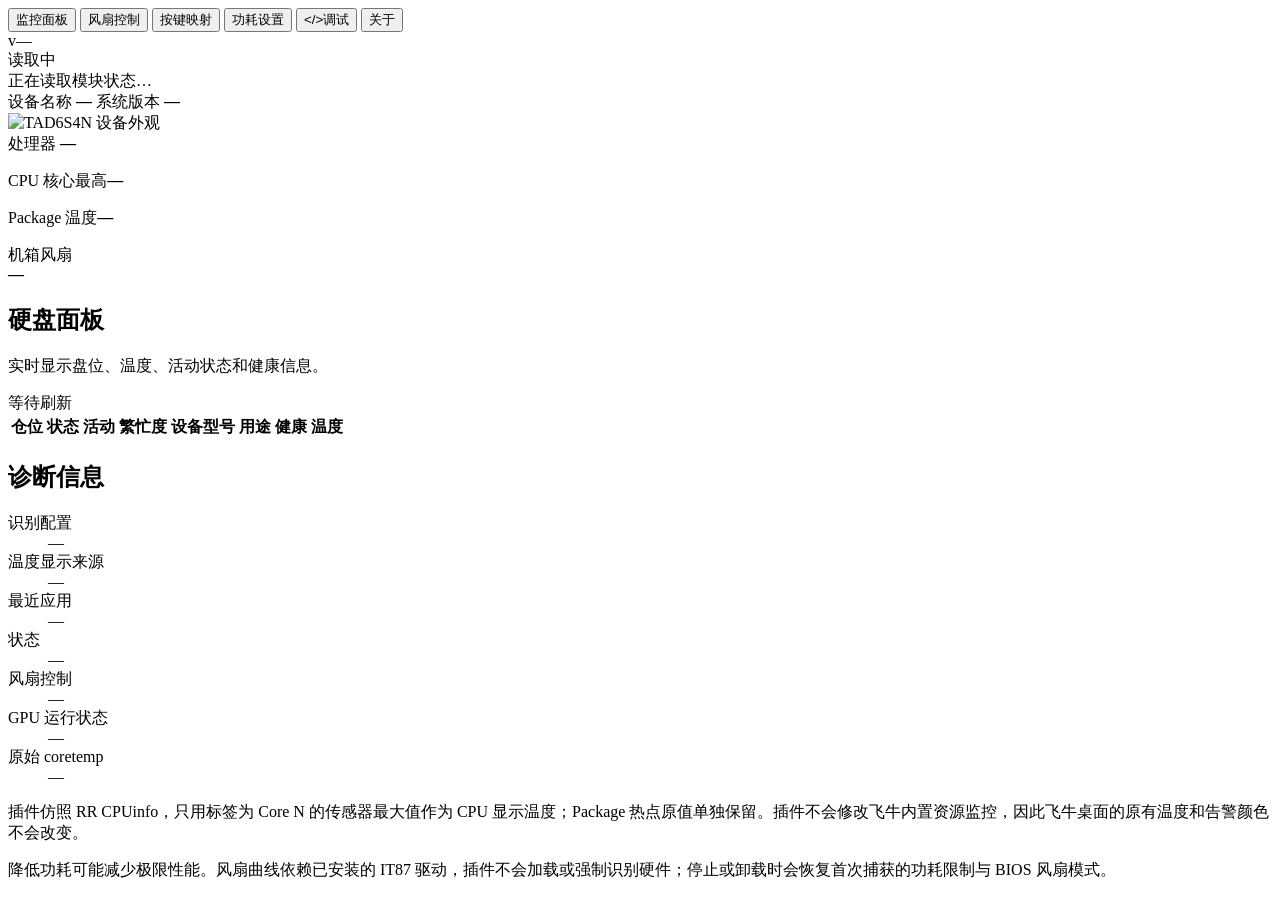
==== debian-tui/lanrenbao/ui/index.html @ 95e21e25 "feat: 图形化备份/打标卷自动备份、刷新SD卡、三曲线风扇与曲线预设 汇总 v0.10.20 之后的全部功能与修复（不含 `manifest`：版本号与 changelog 留给维护者发布时统一处" ====
<!doctype html>
<html lang="zh-CN">
<head>
  <meta charset="utf-8">
  <meta name="viewport" content="width=device-width, initial-scale=1">
  <title>TAD6S4N模块</title>
  <link rel="stylesheet" href="styles.css?v=0.10.8">
</head>
<body>
  <main class="shell">
    <div class="app-layout">
      <aside class="app-sidebar">
        <nav class="app-tabs" role="tablist" aria-label="插件功能">
          <button id="tab-temperature" type="button" role="tab" aria-selected="true" aria-controls="panel-temperature" tabindex="0"><img src="images/panel/监控面板图标.svg" alt="">监控面板</button>
          <button id="tab-fan" type="button" role="tab" aria-selected="false" aria-controls="panel-fan" tabindex="-1"><img src="images/panel/风扇控制图标.svg" alt="">风扇控制</button>
          <button id="tab-gpio" type="button" role="tab" aria-selected="false" aria-controls="panel-gpio" tabindex="-1"><img src="images/panel/按键映射图标.svg" alt="">按键映射</button>
          <button id="tab-power" type="button" role="tab" aria-selected="false" aria-controls="panel-power" tabindex="-1"><img src="images/panel/功耗设置图标.svg" alt="">功耗设置</button>
          <button id="tab-debug" type="button" role="tab" aria-selected="false" aria-controls="panel-debug" tabindex="-1"><span class="debug-tab-icon" aria-hidden="true">&lt;/&gt;</span>调试</button>
          <button id="tab-about" type="button" role="tab" aria-selected="false" aria-controls="panel-about" tabindex="-1"><img src="images/panel/关于我们图标.svg" alt="">关于</button>
        </nav>
        <section class="sidebar-meta" aria-label="插件信息">
          <span id="app-version" class="app-version">v—</span>
          <div class="health-summary">
            <span id="health" class="badge pending" tabindex="0" aria-describedby="health-tooltip">读取中</span>
            <div id="health-tooltip" class="health-tooltip" role="tooltip">正在读取模块状态…</div>
          </div>
        </section>
      </aside>

      <form id="config-form" class="tab-form">
        <section id="panel-temperature" class="tab-panel" role="tabpanel" aria-labelledby="tab-temperature">
          <section class="overview-grid" aria-label="设备状态">
            <article class="card device-identity">
              <div class="device-copy">
                <span>设备名称</span>
                <strong id="device-name">—</strong>
                <span>系统版本</span>
                <b id="os-version">—</b>
              </div>
              <img src="images/panel/设备外观图.svg" alt="TAD6S4N 设备外观">
            </article>
            <article class="card device-stats">
              <div class="processor-overview">
                <div>
                  <span>处理器</span>
                  <strong id="cpu-model">—</strong>
                </div>
                <div class="temperature-pair">
                  <p><span id="cpu-display-label">CPU 核心最高</span><b id="cpu-display-temperature">—</b></p>
                  <p><span>Package 温度</span><b id="package-temperature">—</b></p>
                </div>
              </div>
              <div class="fan-overview">
                <span>机箱风扇</span>
                <div id="fan-rpm-list" class="fan-rpm-list"><strong id="fan-rpm">—</strong></div>
              </div>
            </article>
          </section>

          <section class="card storage-panel" aria-labelledby="storage-heading">
            <div class="panel-heading">
              <div>
                <h2 id="storage-heading">硬盘面板</h2>
                <p>实时显示盘位、温度、活动状态和健康信息。</p>
              </div>
              <span id="storage-updated" class="table-meta">等待刷新</span>
            </div>
            <div id="storage-visual" class="storage-visual" aria-label="硬盘机箱槽位图"></div>
            <div class="table-scroll">
              <table class="status-table storage-table">
                <thead><tr><th class="storage-col-slot">仓位</th><th class="storage-col-state">状态</th><th class="storage-col-activity">活动</th><th class="storage-col-util">繁忙度</th><th class="storage-col-device"><span class="storage-head-device">设备</span><span class="storage-head-model">型号</span></th><th class="storage-col-purpose">用途</th><th class="storage-col-health">健康</th><th class="storage-col-temp">温度</th></tr></thead>
                <tbody id="storage-body"></tbody>
              </table>
            </div>
            <p id="storage-error" class="inline-status"></p>
          </section>

          <section class="card details">
            <h2>诊断信息</h2>
            <dl class="diagnostic-grid">
              <div class="diagnostic-card"><dt>识别配置</dt><dd id="profile">—</dd></div>
              <div class="diagnostic-card"><dt>温度显示来源</dt><dd id="temperature-source">—</dd></div>
              <div class="diagnostic-card"><dt>最近应用</dt><dd id="last-apply">—</dd></div>
              <div class="diagnostic-card"><dt>状态</dt><dd id="last-error">—</dd></div>
              <div class="diagnostic-card diagnostic-wide"><dt>风扇控制</dt><dd id="fan-control" class="diagnostic-chips">—</dd></div>
              <div class="diagnostic-card diagnostic-wide"><dt>GPU 运行状态</dt><dd id="gpu-runtime" class="diagnostic-chips">—</dd></div>
              <div class="diagnostic-card diagnostic-wide"><dt>原始 coretemp</dt><dd id="temperature-sensors" class="diagnostic-chips sensor-chips">—</dd></div>
            </dl>
            <p class="notice temperature-notice">插件仿照 RR CPUinfo，只用标签为 Core N 的传感器最大值作为 CPU 显示温度；Package 热点原值单独保留。插件不会修改飞牛内置资源监控，因此飞牛桌面的原有温度和告警颜色不会改变。</p>
            <p class="notice">降低功耗可能减少极限性能。风扇曲线依赖已安装的 IT87 驱动，插件不会加载或强制识别硬件；停止或卸载时会恢复首次捕获的功耗限制与 BIOS 风扇模式。</p>
          </section>
        </section>

        <section id="panel-fan" class="tab-panel" role="tabpanel" aria-labelledby="tab-fan" hidden>
          <div id="fan-driver-warning" class="fan-driver-warning" role="alert" hidden>
            <span class="warning-icon" aria-hidden="true">!</span>
            <div>
              <strong id="fan-warning-title">未检测到或未加载 IT87 风扇驱动</strong>
              <p><span id="fan-warning-description">风扇转速和 PWM 控制暂不可用。</span> <a id="fan-warning-driver-link" href="https://github.com/IamAyang233/fnos-it87-kmod" target="_blank" rel="noopener noreferrer">前往 GitHub 下载并安装 IT87 驱动</a></p>
            </div>
          </div>
          <section class="card fan-editor" aria-labelledby="fan-heading">
            <div class="panel-heading fan-heading">
              <div>
                <h2 id="fan-heading">CPU、HDD 与 NVMe 三温控曲线</h2>
                <p>三条曲线分别计算目标转速，始终采用较高值；传感器异常或达到紧急温度时自动满速。</p>
              </div>
              <label class="toggle"><input id="fan-enabled" type="checkbox"><span></span>启用风扇曲线</label>
            </div>

            <select id="fan-device" hidden aria-hidden="true"></select>
            <div class="field-grid fan-settings">
              <label class="field">
                <span>最低转速</span>
                <div class="input-wrap"><input id="fan-min" type="number" min="30" max="100" step="1" required><b>%</b></div>
                <small>为防止停转，最低允许 30%</small>
              </label>
              <label class="field">
                <span>紧急满速温度</span>
                <div class="input-wrap"><input id="fan-emergency" type="number" min="70" max="100" step="1" required><b>°C</b></div>
                <small>达到此温度立即强制 100%</small>
              </label>
              <label class="field">
                <span>采样间隔</span>
                <div class="input-wrap"><input id="fan-poll" type="number" min="1" max="10" step="1" required><b>秒</b></div>
                <small>建议保持 2 秒</small>
              </label>
            </div>

            <div class="curve-editors">
              <section class="curve-editor" aria-labelledby="cpu-curve-heading">
                <div class="curve-editor-heading">
                  <h3 id="cpu-curve-heading">CPU 温度曲线</h3>
                  <span>读取 coretemp 最高值</span>
                </div>
                <svg id="fan-curve-chart" class="curve-chart" viewBox="0 0 640 260" role="application" tabindex="0" aria-label="可拖拽的 CPU 温控曲线" aria-describedby="curve-help"></svg>
                <div class="curve-toolbar">
                  <div class="curve-actions">
                    <button id="curve-add" type="button">+ 增加节点</button>
                    <button id="curve-remove" type="button">删除选中节点</button>
                  </div>
                  <strong id="curve-selected">—</strong>
                </div>
                <fieldset class="curve-fan-selector"><legend>CPU 曲线控制的风扇</legend><div id="cpu-fan-options" class="curve-fan-options"></div></fieldset>
                <p id="curve-help">拖动圆点调整 CPU 温度和转速；支持 2–8 个节点，也可使用方向键微调。</p>
              </section>
              <section class="curve-editor" aria-labelledby="disk-curve-heading">
                <div class="curve-editor-heading">
                  <h3 id="disk-curve-heading">HDD/SATA 温度曲线</h3>
                  <span>取已勾选前置仓的最高温度</span>
                </div>
                <svg id="disk-curve-chart" class="curve-chart" viewBox="0 0 640 260" role="application" tabindex="0" aria-label="可拖拽的 HDD 温控曲线" aria-describedby="disk-curve-help"></svg>
                <div class="curve-toolbar">
                  <div class="curve-actions">
                    <button id="disk-curve-add" type="button">+ 增加节点</button>
                    <button id="disk-curve-remove" type="button">删除选中节点</button>
                  </div>
                  <strong id="disk-curve-selected">—</strong>
                </div>
                <fieldset class="curve-fan-selector"><legend>HDD/SATA 曲线控制的风扇</legend><div id="hdd-fan-options" class="curve-fan-options"></div></fieldset>
                <fieldset class="curve-slot-selector">
                  <legend>参与 HDD/SATA 温控的槽位</legend>
                  <p>取消勾选后，该槽位温度不再影响风扇；温度缓存约每 60 秒更新。</p>
                  <div id="hdd-slot-options" class="curve-slot-options"></div>
                </fieldset>
                <p id="disk-curve-help">默认 25°C 使用最低转速、35°C 使用 85%、50°C 使用 100%；温度来自前置 SATA 仓。</p>
              </section>
              <section class="curve-editor" aria-labelledby="nvme-curve-heading">
                <div class="curve-editor-heading">
                  <h3 id="nvme-curve-heading">NVMe 温度曲线</h3>
                  <span>取已勾选 M.2 槽的最高温度</span>
                </div>
                <svg id="nvme-curve-chart" class="curve-chart" viewBox="0 0 640 260" role="application" tabindex="0" aria-label="可拖拽的 NVMe 温控曲线" aria-describedby="nvme-curve-help"></svg>
                <div class="curve-toolbar">
                  <div class="curve-actions">
                    <button id="nvme-curve-add" type="button">+ 增加节点</button>
                    <button id="nvme-curve-remove" type="button">删除选中节点</button>
                  </div>
                  <strong id="nvme-curve-selected">—</strong>
                </div>
                <fieldset class="curve-fan-selector"><legend>NVMe 曲线控制的风扇</legend><div id="nvme-fan-options" class="curve-fan-options"></div></fieldset>
                <fieldset class="curve-slot-selector">
                  <legend>参与 NVMe/SSD 温控的槽位</legend>
                  <p>取消勾选后，该槽位温度不再影响风扇；全部取消则停用 NVMe 温控曲线。</p>
                  <div id="nvme-slot-options" class="curve-slot-options"></div>
                </fieldset>
                <p id="nvme-curve-help">默认沿用硬盘温控阈值，可独立拖拽调整；温度来自四个 M.2 槽位。</p>
              </section>
            </div>
            <p class="notice curve-notice">最终转速 = CPU、HDD/SATA 与 NVMe 三条曲线目标的最高值；某类盘温暂不可用时，该曲线不参与控制。</p>
          </section>
          <div class="actions app-actions">
            <button id="save-fan" type="button" class="primary">保存风扇控制</button>
          </div>
          <p id="message-fan" class="message" role="status" aria-live="polite"></p>
        </section>

        <section id="panel-gpio" class="tab-panel" role="tabpanel" aria-labelledby="tab-gpio" hidden>
          <section class="card gpio-editor" aria-labelledby="gpio-heading">
            <div class="panel-heading gpio-heading">
              <div>
                <h2 id="gpio-heading">机箱按键映射</h2>
                <p>固定读取主板 GPIO：复制键 0xA04/bit6、网络键 0xA00/bit3、后置重置键 0xA03/bit6；长按 3/9/15 秒可独立绑定内置动作或自定义 Bash 脚本。</p>
              </div>
              <label class="toggle"><input id="gpio-enabled" type="checkbox"><span></span>启用按键映射</label>
            </div>
            <div class="table-scroll">
              <table class="status-table gpio-table">
                <thead><tr><th>按键</th><th>长按 3 秒</th><th>长按 9 秒</th><th>长按 15 秒</th></tr></thead>
                <tbody>
                  <tr data-button="copy"><th data-label="按键"><span class="button-name"><img src="images/panel/复制按键.svg" alt="">复制按键</span></th><td data-label="长按 3 秒"><select class="gpio-action" data-stage="hold_3s"></select></td><td data-label="长按 9 秒"><select class="gpio-action" data-stage="hold_9s"></select></td><td data-label="长按 15 秒"><select class="gpio-action" data-stage="hold_15s"></select></td></tr>
                  <tr data-button="network"><th data-label="按键"><span class="button-name"><img src="images/panel/网络按键.svg" alt="">网络按键</span></th><td data-label="长按 3 秒"><select class="gpio-action" data-stage="hold_3s"></select></td><td data-label="长按 9 秒"><select class="gpio-action" data-stage="hold_9s"></select></td><td data-label="长按 15 秒"><select class="gpio-action" data-stage="hold_15s"></select></td></tr>
                  <tr data-button="rear_reset"><th data-label="按键"><span class="button-name"><img src="images/panel/RESET按键.svg" alt="">后置重置按键</span></th><td data-label="长按 3 秒"><select class="gpio-action" data-stage="hold_3s"></select></td><td data-label="长按 9 秒"><select class="gpio-action" data-stage="hold_9s"></select></td><td data-label="长按 15 秒"><select class="gpio-action" data-stage="hold_15s"></select></td></tr>
                </tbody>
              </table>
            </div>
            <p id="gpio-status" class="inline-status">按键映射默认关闭。</p>
            <p class="notice">短按（按一下，松开即执行）与长按 3/9/15 秒均会触发对应动作；每次按键确认或触发时都会通过 Linux PC Speaker 滴滴滴响 3 声、并让复制键 LED 闪 3 下。自定义脚本由插件服务以 root 运行，单次最长 30 秒并限制日志输出。请只保存你完全信任的脚本。</p>
          </section>
          <section class="card gpio-scripts-panel" aria-labelledby="gpio-scripts-heading">
            <div class="panel-heading">
              <div>
                <h2 id="gpio-scripts-heading">Shell 脚本管理</h2>
                <p>新增或编辑 Bash 脚本后，再到上方长按下拉框选择对应脚本；最后点击“保存按钮控制”统一持久化。</p>
              </div>
              <button id="gpio-script-add" type="button" class="primary">+ 新增脚本</button>
            </div>
            <div id="gpio-script-list" class="gpio-script-list"></div>
            <div id="gpio-script-editor" class="gpio-script-editor" hidden>
              <input id="gpio-script-id" type="hidden">
              <label class="field script-name-field">
                <span>脚本名称</span>
                <input id="gpio-script-name" class="text-input" type="text" maxlength="64" placeholder="例如：重启 Docker 服务" autocomplete="off">
              </label>
              <label class="script-body-label" for="gpio-script-body">Bash 脚本内容</label>
              <div class="bash-editor">
                <pre id="gpio-script-highlight" aria-hidden="true"><code></code></pre>
                <textarea id="gpio-script-body" aria-label="Bash 脚本内容" spellcheck="false" autocapitalize="off" autocomplete="off" wrap="off" placeholder="#!/usr/bin/env bash&#10;set -euo pipefail&#10;&#10;# 在这里编写脚本"></textarea>
              </div>
              <div class="script-editor-footer">
                <span id="gpio-script-size">0 / 65536 字节</span>
                <div class="actions">
                  <button id="gpio-script-cancel" type="button">取消</button>
                  <button id="gpio-script-commit" type="button" class="primary">应用脚本修改</button>
                </div>
              </div>
            </div>
            <p id="gpio-script-message" class="inline-status" role="status" aria-live="polite"></p>
            <p class="notice script-risk-notice">高风险功能：脚本拥有 root 权限，可以修改或删除系统数据。插件只负责固定使用 Bash、限制执行时间和输出大小，不会分析脚本是否安全。</p>
          </section>
          <div class="actions app-actions">
            <button id="save-gpio" type="button" class="primary">保存按钮控制</button>
          </div>
          <p id="message-gpio" class="message" role="status" aria-live="polite"></p>
        </section>

        <section id="panel-power" class="tab-panel" role="tabpanel" aria-labelledby="tab-power" hidden>
          <section class="card power-panel" aria-labelledby="power-heading">
            <div class="panel-heading">
              <div>
                <h2 id="power-heading">功耗模式</h2>
                <p>根据处理器自动提供节能、标准和性能配置，也可切换到自定义功耗。</p>
              </div>
              <label class="toggle"><input id="enabled" type="checkbox"><span></span>启用限制</label>
            </div>
            <div id="power-modes" class="power-modes" role="radiogroup" aria-label="功耗模式">
              <label><input type="radio" name="power-mode" value="saving"><span>节能</span></label>
              <label><input type="radio" name="power-mode" value="standard"><span>标准</span></label>
              <label><input type="radio" name="power-mode" value="performance"><span>性能</span></label>
              <label><input type="radio" name="power-mode" value="custom"><span>自定义</span></label>
            </div>
            <div class="power-current"><span>当前 PL1 <b id="current-pl1">—</b></span><span>当前 PL2 <b id="current-pl2">—</b></span></div>
            <div id="power-custom-fields" class="field-grid power-settings">
              <label class="field"><span>PL1 持续功耗</span><div class="input-wrap"><input id="pl1" type="number" step="1" required><b>W</b></div><small id="pl1-range">—</small></label>
              <label class="field"><span>PL2 短时功耗</span><div class="input-wrap"><input id="pl2" type="number" step="1" required><b>W</b></div><small id="pl2-range">—</small></label>
              <label class="field"><span>自动校验间隔</span><div class="input-wrap"><input id="interval" type="number" min="5" max="300" step="1" required><b>秒</b></div><small>系统或休眠恢复覆盖限制后自动重应用</small></label>
            </div>
            <p class="notice">预设值始终受当前处理器与 RAPL 硬件上限约束；性能模式不会越过插件识别的安全范围。</p>
          </section>
          <div class="actions app-actions">
            <button id="save-global" type="button" class="primary">保存功耗设置</button>
            <button id="apply-now" type="button">立即重应用</button>
            <button id="restore" type="button" class="danger">恢复安装前配置</button>
          </div>
          <p id="message-global" class="message" role="status" aria-live="polite"></p>
        </section>

        <section id="panel-debug" class="tab-panel" role="tabpanel" aria-labelledby="tab-debug" hidden>
          <section class="card debug-panel" aria-labelledby="debug-heading">
            <div class="panel-heading">
              <div>
                <h2 id="debug-heading">调试报告</h2>
                <p>生成可供排查问题使用的模块诊断报告。报告仅来自调试接口，不包含当前页面状态序列化。</p>
              </div>
            </div>
            <div class="actions debug-actions">
              <button id="debug-generate-report" type="button" class="primary">生成调试报告</button>
              <button id="debug-copy-report" type="button" disabled>复制报告</button>
              <button id="debug-download-report" type="button" disabled>下载报告</button>
              <button id="debug-open-issue" type="button" disabled>打开 GitHub Issue</button>
            </div>
            <p id="debug-report-meta" class="debug-report-meta">尚未生成报告</p>
            <textarea id="debug-report" class="debug-report" readonly spellcheck="false" aria-label="调试报告内容" placeholder="点击“生成调试报告”获取报告"></textarea>
            <p id="debug-status" class="message" role="status" aria-live="polite">可以生成一份新的调试报告。</p>
          </section>
        </section>

        <section id="panel-about" class="tab-panel" role="tabpanel" aria-labelledby="tab-about" hidden>
          <section class="card about-panel">
            <div class="about-heading">
              <img src="images/panel/设备外观图.svg" alt="TAD6S4N">
              <div>
                <h2>TAD6S4N模块</h2>
                <p>为 TANK TAD6S4N 机型定制，其它硬件目前未做完整适配。</p>
                <p class="about-version-line">当前版本 <strong id="about-version">v—</strong></p>
                <div class="about-health-line">
                  <span>运行状态</span>
                  <span id="about-health" class="badge pending">读取中</span>
                </div>
                <p id="about-health-detail" class="about-health-detail">正在读取模块状态…</p>
              </div>
            </div>
            <div class="about-features">
              <article><h3>监控面板</h3><p>显示主机名称、系统版本、CPU 型号温度、风扇转速，以及硬盘位置、温度、活动和健康状态。</p></article>
              <article><h3>风扇控制</h3><p>通过 CPU、HDD 和 NVMe 三条温度曲线智能调度散热，并支持按风扇独立选择温度来源。</p></article>
              <article><h3>按键映射</h3><p>适配前置复制、网络按键和后置 RESET 孔，每个按键支持四种触发时长与自定义 Bash 脚本。</p></article>
              <article><h3>功耗设置</h3><p>提供节能、标准、性能和自定义功耗模式，直观限制 PL1 与 PL2 功耗墙。</p></article>
            </div>
            <section class="about-project" aria-label="项目与更新">
              <div>
                <h3>项目与更新</h3>
                <p>可前往 GitHub 查看源码，或手动检查是否有新版本。进入插件时不会自动联网检查。</p>
              </div>
              <div class="about-actions">
                <a class="about-action" href="https://github.com/luodaoyi/TAD6S4N10G-fnos" target="_blank" rel="noopener noreferrer">GitHub 仓库</a>
                <button id="check-updates" type="button" class="primary">检查更新</button>
                <a id="update-release-link" class="about-action about-update-link" href="https://github.com/luodaoyi/TAD6S4N10G-fnos/releases" target="_blank" rel="noopener noreferrer" hidden>前往更新</a>
              </div>
              <p id="update-status" class="update-status" role="status" aria-live="polite">点击检查是否有新版本</p>
            </section>
            <p class="notice">风扇功能需要先安装 IT87 驱动。插件开发：<a href="https://mi-d.cn" target="_blank" rel="noopener noreferrer">mi-d.cn</a> · <a href="https://tank-g.taobao.com/" target="_blank" rel="noopener noreferrer">TANK</a></p>
          </section>
        </section>
      </form>
    </div>
  </main>
  <div id="app-modal" class="app-modal" hidden>
    <div class="app-modal-backdrop" data-modal-close></div>
    <div class="app-modal-dialog" role="dialog" aria-modal="true" aria-labelledby="app-modal-title">
      <h3 id="app-modal-title">详细信息</h3>
      <p id="app-modal-body"></p>
      <button id="app-modal-close" type="button" class="primary" data-modal-close>关闭</button>
    </div>
  </div>
  <script src="app.js?v=0.10.8" defer></script>
</body>
</html>
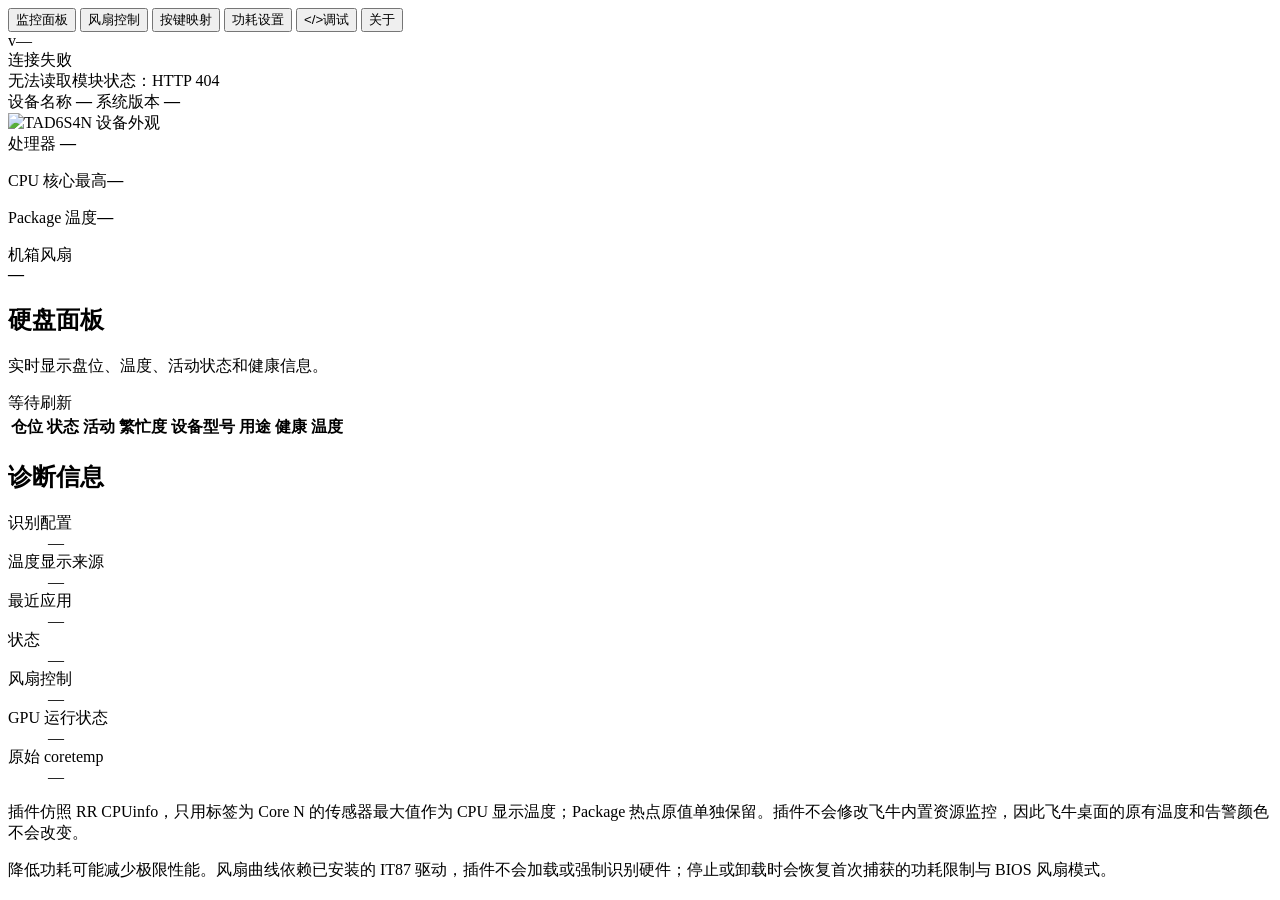
==== commit 05e26d52: "fix: 按评审意见修掉 SD 刷新、设备占用判定、配置被默认值顶掉等 16 处 维护者点名的 5 条必修与 CodeRabbit 的 15 条行内意见逐条处理。  SD 卡刷新 - StartRef" ====
--- a/debian-tui/lanrenbao/ui/index.html
+++ b/debian-tui/lanrenbao/ui/index.html
@@ -214,8 +214,8 @@
                 </tbody>
               </table>
             </div>
-            <p id="gpio-status" class="inline-status">按键映射默认关闭。</p>
-            <p class="notice">短按（按一下，松开即执行）与长按 3/9/15 秒均会触发对应动作；每次按键确认或触发时都会通过 Linux PC Speaker 滴滴滴响 3 声、并让复制键 LED 闪 3 下。自定义脚本由插件服务以 root 运行，单次最长 30 秒并限制日志输出。请只保存你完全信任的脚本。</p>
+            <p id="gpio-status" class="inline-status">按键映射默认启用。</p>
+            <p class="notice">本页三列只绑长按 3/9/15 秒；短按（按一下，松开即执行）要在主面板（Web 界面的「按钮控制」）里配置，这里改不了。每次按键确认或触发时都会通过 Linux PC Speaker 滴滴滴响 3 声、并让复制键 LED 闪 3 下。自定义脚本由插件服务以 root 运行，单次最长 30 秒并限制日志输出。请只保存你完全信任的脚本。</p>
           </section>
           <section class="card gpio-scripts-panel" aria-labelledby="gpio-scripts-heading">
             <div class="panel-heading">
